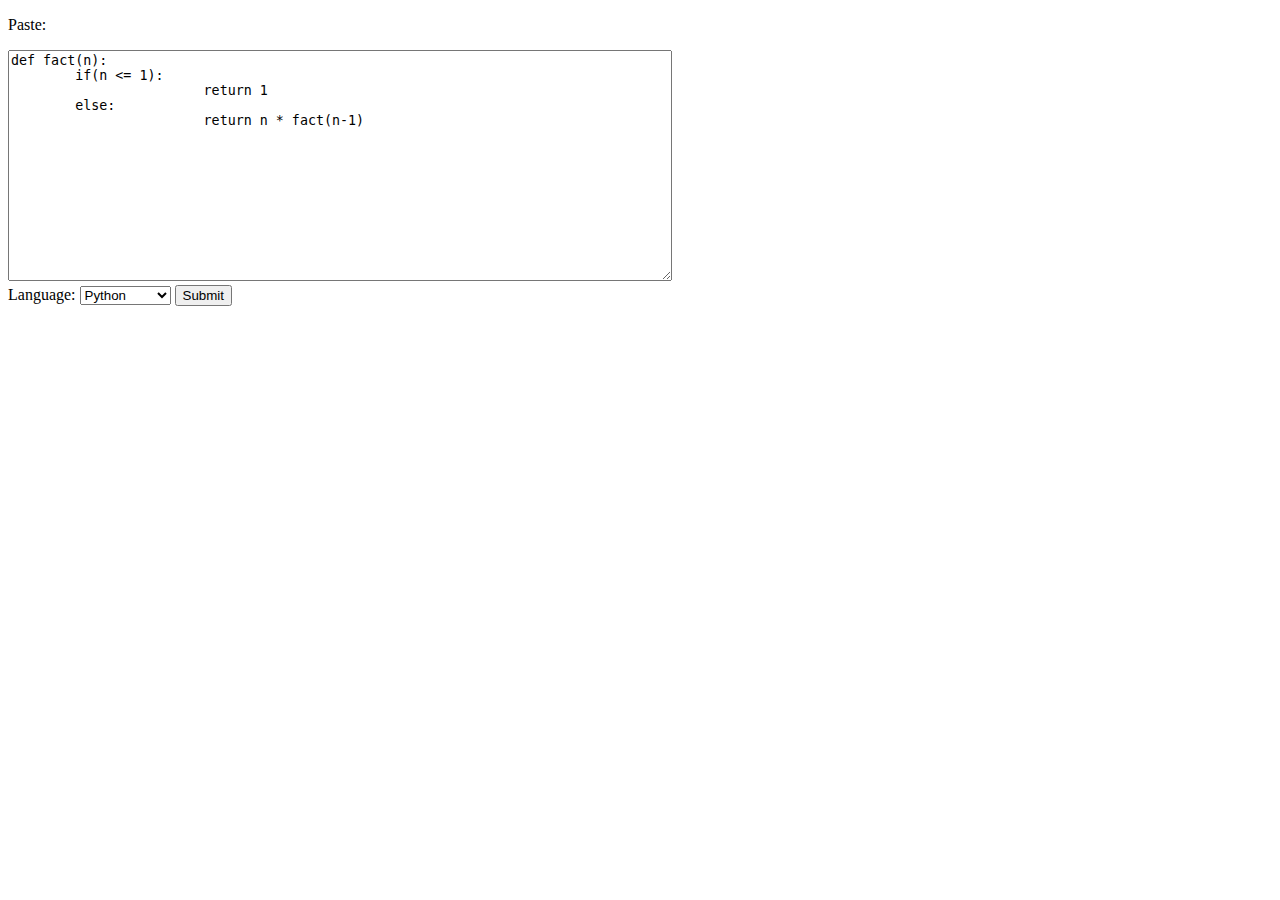
==== html/index.html @ 70d9404a "Initial commit" ====
<!doctype html>
<html>
	<head>
		<meta charset="utf-8"/>
		<title>Go Pasty!</title>
	</head>
	<body>
	<p>
		Paste:
	</p>
	<form action="/paste" method="post">
<textarea name="paste_text" cols="80" rows="15">def fact(n):
	if(n &lt;= 1):
			return 1
	else:
			return n * fact(n-1)


		</textarea>
		<br/>
		Language: 
		<select name="language">
			<option value="AppleScript">AppleScript</option>
			<option value="AS3">AS3</option>
			<option value="Bash">Bash</option>
			<option value="ColdFusion">ColdFusion</option>
			<option value="Cpp">Cpp</option>
			<option value="CSharp">CSharp</option>
			<option value="Css">Css</option>
			<option value="Delphi">Delphi</option>
			<option value="Diff">Diff</option>
			<option value="Erlang">Erlang</option>
			<option value="Groovy">Groovy</option>
			<option value="JavaFX">JavaFX</option>
			<option value="Java">Java</option>
			<option value="JScript">JScript</option>
			<option value="Perl">Perl</option>
			<option value="Php">Php</option>
			<option value="Plain">Plain</option>
			<option value="PowerShell">PowerShell</option>
			<option value="Python" selected="selected">Python</option>
			<option value="Ruby">Ruby</option>
			<option value="Sass">Sass</option>
			<option value="Scala">Scala</option>
			<option value="Sql">Sql</option>
			<option value="Vb">Vb</option>
			<option value="Xml">Xml</option>
		</select>
		<input type="submit" value="Submit"/>
	</form>
	</body>
</html>
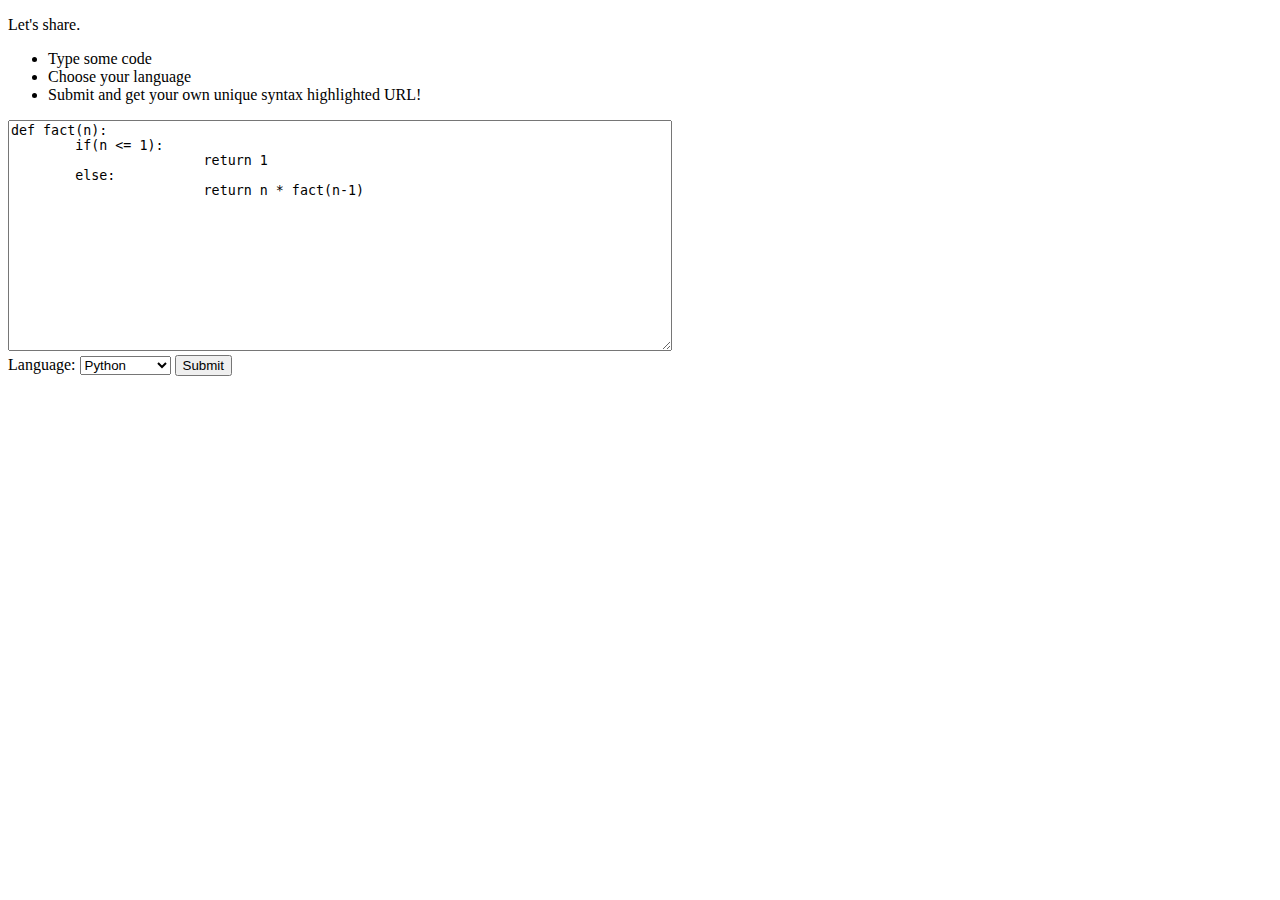
==== commit 0746246c: "Added some friendly text to the HTML" ====
--- a/html/index.html
+++ b/html/index.html
@@ -6,7 +6,12 @@
 	</head>
 	<body>
 	<p>
-		Paste:
+	Let's share. 
+	<ul>
+	<li>Type some code</li>
+	<li>Choose your language</li>
+	<li>Submit and get your own unique syntax highlighted URL!</li>
+	</ul>
 	</p>
 	<form action="/paste" method="post">
 <textarea name="paste_text" cols="80" rows="15">def fact(n):
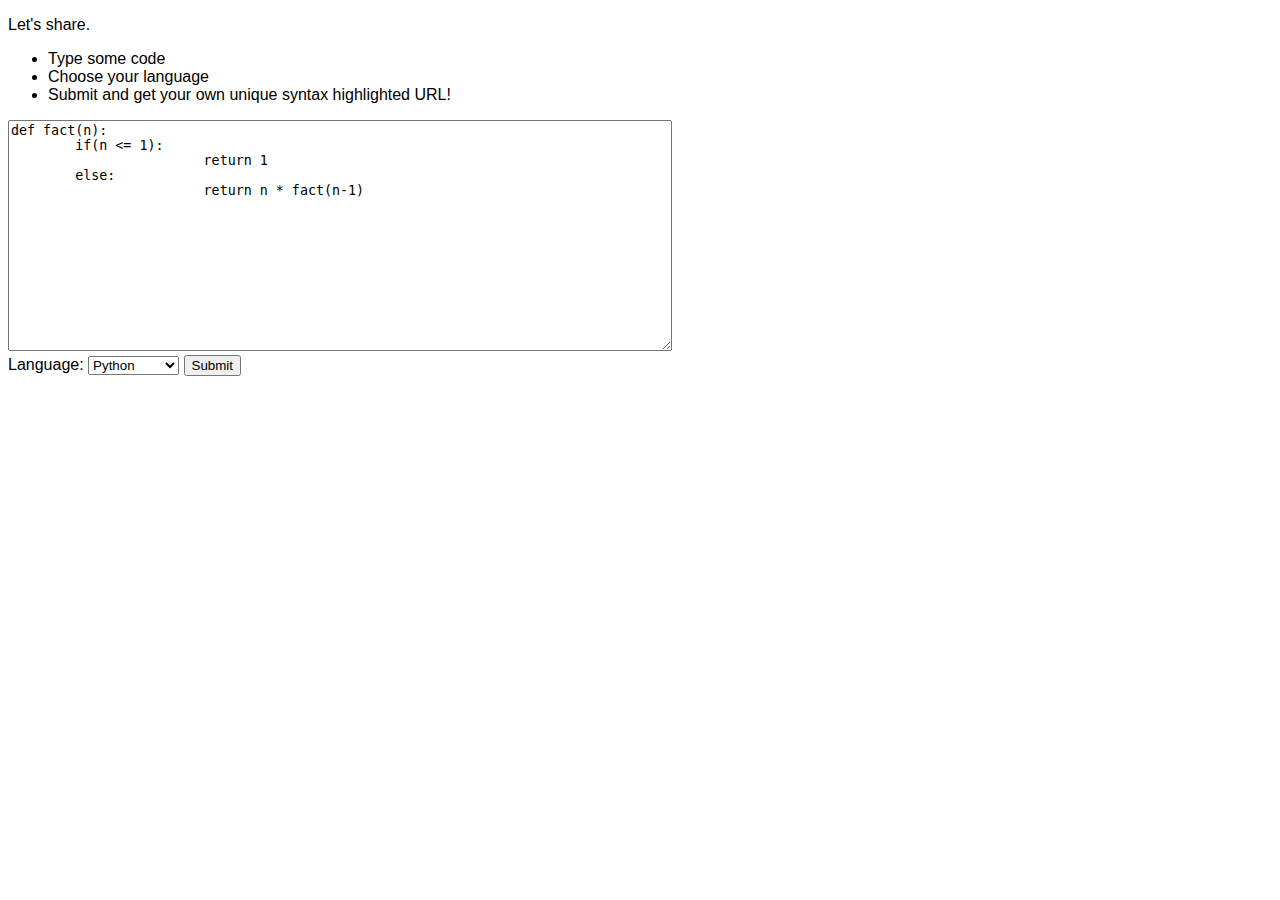
==== commit f4ddfc92: "Add raw file link." ====
--- a/html/index.html
+++ b/html/index.html
@@ -3,6 +3,7 @@
 	<head>
 		<meta charset="utf-8"/>
 		<title>Go Pasty!</title>
+		<link rel="stylesheet" type="text/css" href="/styles/default.css"/>
 	</head>
 	<body>
 	<p>
--- a/styles/default.css
+++ b/styles/default.css
@@ -0,0 +1,4 @@
+body
+{
+		font-family:"Arial";
+}
